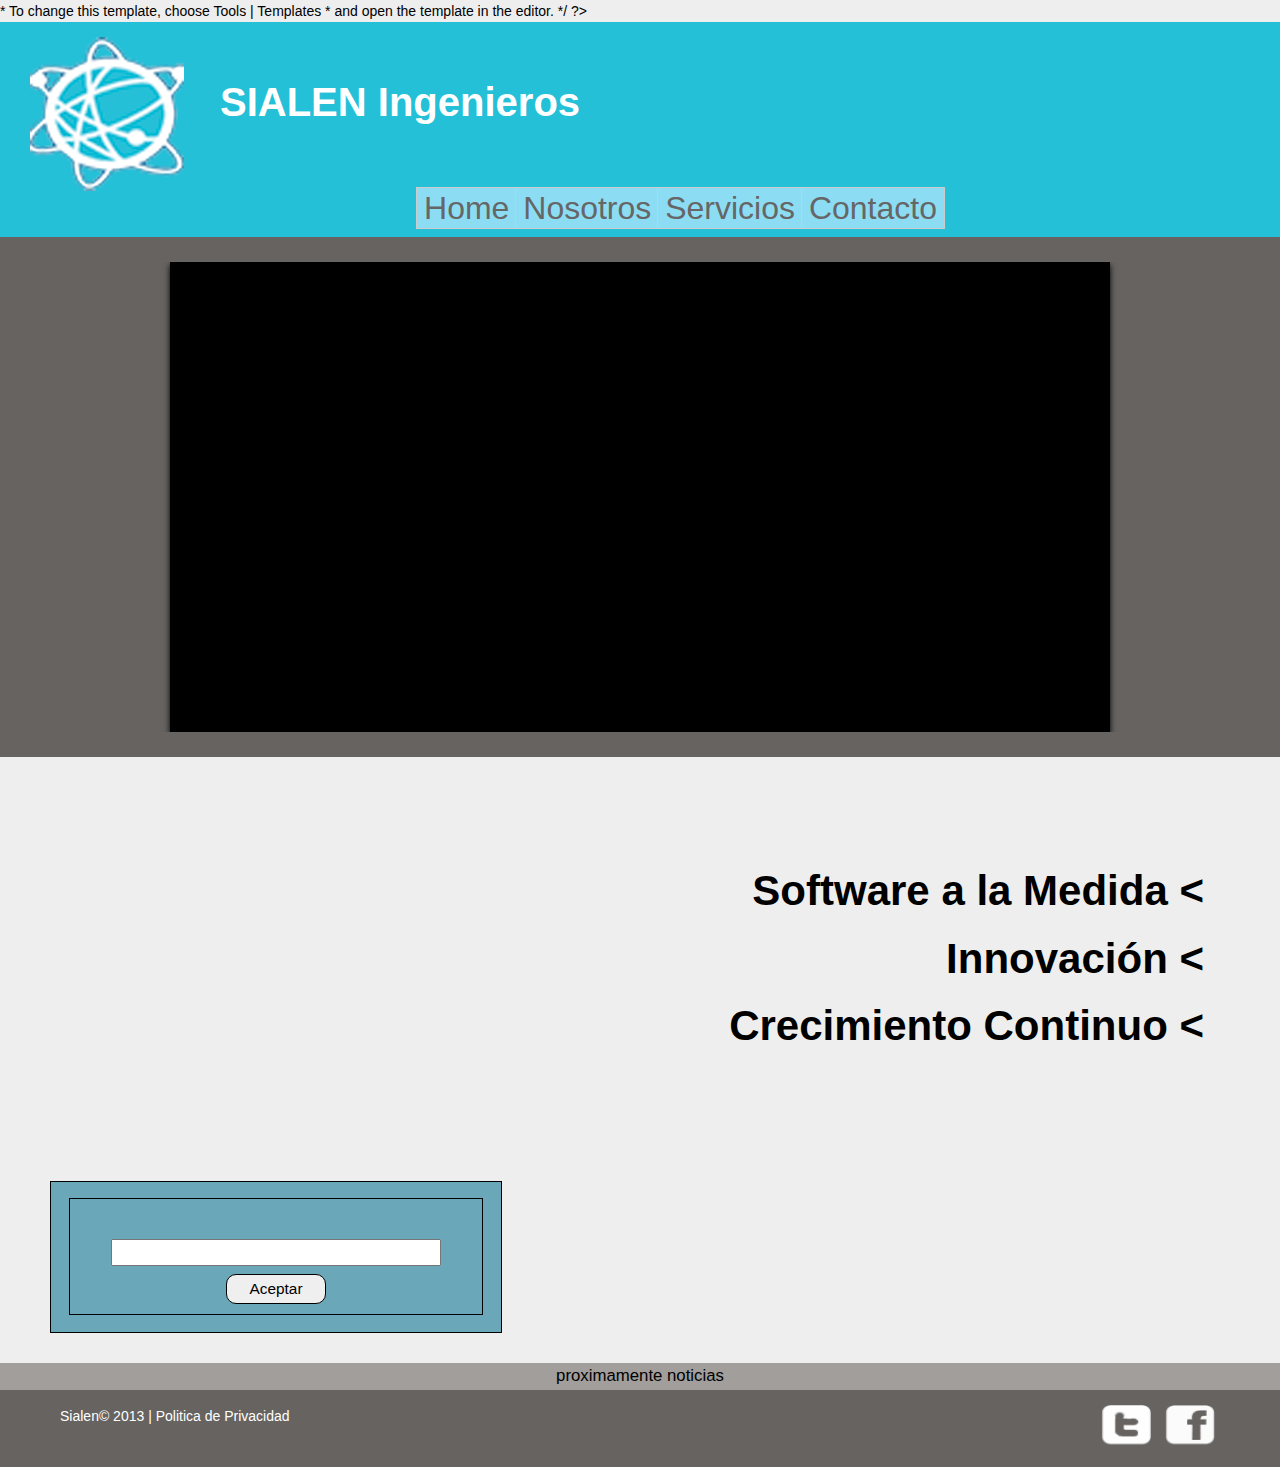
==== index.html @ 3a7248fa "html" ====
<?php

/* Mauricio cantor <ncantor@optimeconsulting.com>
* To change this template, choose Tools | Templates
* and open the template in the editor.
*/

?>
<!DOCTYPE html>

<html lang="es">

<head>
	<title>Sialen Ingenieros</title>
	<meta charset="utf-8" />
	<link rel="stylesheet" href="css/estilos.css" />
	<!-- <link rel="shortcut icon" href="/favicon.ico" />-->
	<link rel="alternate" title="Pozolería RSS" type="application/rss+xml" href="/feed.rss" />
	<script src="js/jQuery1.10.2.js"></script>
	<link rel='stylesheet' id='style-css'  href='css/diapo.css' type='text/css' media='all'> 
	<link rel="stylesheet" href="css/style.css" />
	<!--<script type='text/javascript' src='js/diapo/scripts/jquery.min.js'></script>
	<!--[if !IE]><!--<script type='text/javascript' src='js/diapo/scripts/jquery.mobile-1.0rc2.customized.min.js'></script><!--<![endif]--
	<script type='text/javascript' src='js/diapo/scripts/jquery.easing.1.3.js'></script> 
	<script type='text/javascript' src='js/diapo/scripts/jquery.hoverIntent.minified.js'></script> 
	<script type='text/javascript' src='js/diapo/scripts/diapo.js'></script> 
	<script type="text/javascript" src="js/jquery.featureList/jquery.featureList-1.0.0.js"></script>-->
</head>
<!-- <script src="js/funciones.js"></script> -->
<body>
	<div id="header">
		<div>
			<img src="images/logo.png"/>
			<span><strong>SIALEN Ingenieros</strong></span>
		</div>
		<div id="navegador">
			<ul>
				<li><a href="#">Home</a></li>
				<li><a href="#">Nosotros</a></li>
				<li><a href="#">Servicios</a></li>
				<li><a href="#">Contacto</a></li>
			</ul>
		</div>
	</div>
	<!-- continua estructura para cargar contenido-->
<style type="text/css">
	
		h3 {
			margin: 0;	
			padding: 7px 0 0 0;
			font-size: 16px;
			text-transform: uppercase;
		}

		div#feature_list {
			height: 100px;
		    overflow: hidden;
		    position: static;
		    width: 100%;
		}

		div#feature_list ul {
			position: absolute;
			top: 0;
			list-style: none;	
			padding: 0;
			margin: 0;
		}

		ul#tabs {
			left: 0;
			z-index: 2;
			width: 320px;
		}

		ul#tabs li {
			font-size: 12px;
			font-family: Arial;
		}
		
		ul#tabs li img {
			padding: 5px;
			border: none;
			float: left;
			margin: 10px 10px 0 0;
		}

		ul#tabs li a {
			color: #222;
			text-decoration: none;	
			display: block;
			padding: 10px;
			height: 60px;
			outline: none;
		}

		ul#tabs li a:hover {
			text-decoration: underline;
		}

		ul#tabs li a.current {
			background:  url('images/featurelist/feature-tab-current.png');
			color: #FFF;
		}

		ul#tabs li a.current:hover {
			text-decoration: none;
			cursor: default;
		}

		ul#output {
			height: 252px;
		    position: relative;
		    right: 0;
		    width: 100%;
		}

		ul#output li {
			position: absolute;
			width: 463px;
			height: 240px;
		}

		ul#output li a {
			position: absolute;
			bottom: 10px;
			right: 10px;
			padding: 8px 12px;
			text-decoration: none;
			font-size: 11px;
			color: #FFF;
			background: #000;
			-moz-border-radius: 5px;
		}
		
		ul#output li a:hover {
			background: #D33431;
		}
	</style>
	<!--<script language="javascript">
	function cambio_img(id){

		var ruta = 'images/imagen_emprendedor1.png';
		if(id==3){
			ruta = 'images/featurelist/sample3.jpg'
		}else if(id==2){
			ruta = 'images/featurelist/sample2.jpg';
		}else if(id==1){
			ruta = 'images/imagen_emprendedor1.png';
		}

		$('#center').css('background', 'url('+ruta+') no-repeat ');
	}
		$(document).ready(function() {

			/*$.featureList(
				$("#content_center a"),
				$("#output li"), {
					start_item	:	0
				}
			);*/

			/*
			
			// Alternative

			
			$('#tabs li a').featureList({
				output			:	'#output li',
				start_item		:	1
			});

			*/

		});
	</script>-->
<div id="banner">
	<div style="overflow:hidden; width:960px; margin: 0px auto; padding:0 0px;"> 
		<div class="pix_diapo">

			<div data-thumb="images/slide3_0.jpg">
				<img src="images/slide3_0.jpg">
				<div class="caption elemHover fromLeft">
					This is a simple sliding image with caption. You can have more than one caption and decide the layout of the caption via css.
				</div>
			</div>

			<div data-thumb="images/imagen_emprendedor1.png">
				<img src="images/imagen_emprendedor1.png"> 
				<div class="caption elemHover fromLeft" style="padding-top:5px;">
					The first are loaded immediately before than the second one
				</div>
			</div>
		</div><!-- #pix_diapo -->
	</div>
</div>
<div id="center">
	<!-- <div id="feature_list" style=" z-index:1">  
	  <ul id="output"><br>
	    <li> <img src="images/imagen_emprendedor_grande.png" style="height: 650px; width:1000px;"> <!-- <a href="#">See project details</a> -- </li>
	    <li> <img src="images/featurelist/sample2.jpg" style="height: 650px; width:1000px;"> <!-- <a href="#">See project details</a> -- </li>
	    <li> <img src="images/featurelist/sample3.jpg" style="height: 650px; width:1000px;"> <!-- <a href="#">See project details</a> -- </li>
	  </ul>
	  <br>
	</div> -->
	<div id="content_center">
			<div id="link1" class="content_link" onmouseover="cambio_img(1);">Software a la Medida < </div>
			<div id="link2" class="content_link" onmouseover="cambio_img(2);">Innovación < </div>
			<div id="link3" class="content_link" onmouseover="cambio_img(3);">Crecimiento Continuo < </div>
	</div>
	<br>
	<div id="susc">
		<div id="susc_int">
			<div id="formulario_sus">
				<input type="email" id="input_email" >
				<input type="button" id="boton_sus" value="Aceptar">
			</div>
		</div>			
	</div>
</div>

<div id="noticias">proximamente noticias</div>

<!-- Termina estructura del documento-->
<div id="footer">
		<span>Sialen&copy; 2013 | <a href="#">Politica de Privacidad</a></span>
		<div id="social">
			<img src="images/Twitter.png" alt="" id="twitter"/>
			<img src="images/Facebook.png" alt="" id="facebook"/>
		</div>
	</div>
</body>
</html>
---- css/estilos.css ----
@charset "utf-8";

body{
  margin: 0;
  font-family: "Kalinga", Arial;
  min-width: 200px;
}

#header {
  background-color: #24C0D8;
  color:white;
  font-size: 40px;
  height: 200px;
  margin: 0;
  min-height: 100px;
  min-width: 620px;
  padding-left: 30px;
  padding-top: 15px;
	vertical-align: middle;
}

#header span{
  min-width: 620px;
  position: absolute;
  top: 70px;
  left:220px;
}

#navegador{
  font-size: 0.8em;
  bottom: 40px;
  position: relative;
}

#navegador ul{
   list-style-type: none;
   text-align: center;
} 

#navegador li{
   display: inline;
   text-align: center;
   margin: 0 -11px 0 0;
} 

#navegador li a {
   padding: 2px 7px 2px 7px;
   color: #666;
   background-color: #8cddf4;
   border: 1px solid #ccc;
   text-decoration: none;
}

#navegador li a:hover{
   background-color: #dc6918;
   color: #ffffff;
} 


#banner{
  background-color: #666361;
  text-align: center;
  padding:25px 0 25px 0;
}

#footer{
  background-color: #666361;
  color:white;
  display:inline-block;
  min-width: 620px;
  padding: 15px 0;
  vertical-align: middle;
  width: 100%;
}

#footer a {
  color:white;
  text-decoration: none;
}

#footer a:hover{
  color:#dc6918;
}

#footer span{
  margin-left: 60px;
}

#social{
 float: right;
 margin-right: 60px;
}

#social img{
  border-radius: 8px;
  cursor: pointer;
  height: 40px;
  margin: 0 5px;
  width: 50px;
}

#social img:hover{
  box-shadow: 0px 0px 10px 8px #76a4a4;
  -webkit-box-shadow:  0px 0px 10px 8px #76a4a4;
  -moz-box-shadow:  0px 0px 10px 8px #76a4a4;

}

#noticias{
  background-color: #A19E9B;
  font-size: 1.2em;
  height: auto;
  min-width: 620px;
  padding: 0 80px;
  text-align: center;
}

#center{
  min-height: 300px;
  min-width: 300px;
  padding-bottom: 30px;
  position: relative;
  background-repeat:no-repeat;
}

#susc{
  background-color: #6AA7B9;
  border: 1px solid black;
  height: 150px;
  left: 50px;
  margin-bottom: 0;
  position: relative;
  width: 450px;
}

#susc_int{
  background-color: #6AA7B9;
  border: 1px solid black;
  bottom: 17px;
  height: 115px;
  left: 18px;
  position: absolute;
  width: 412px;
}

#formulario_sus{
  display: block;
  margin: 40px 30px;
  text-align: center;
}

#input_email{
  font-size: 1.3em;
  margin-bottom: 8px;
  width: 330px;
}

#boton_sus{
  border: 1px solid;
  border-radius: 10px 10px 10px 10px;
  font-size: 1.1em;
  height: 30px;
  width: 100px;
}

#boton_sus:hover{
  
}


/*Estilos del slider*/
.button {
  background: #014464;
  background: -moz-linear-gradient(top, #0D658E, #0C577A 50%, #014D71 51%, #003E5C);
  background: -webkit-gradient(linear, left top, left bottom, color-stop(0, #0E658E), color-stop(.5, #0C577A), color-stop(.5, #014D71), to(#003E5C)); 
  border: 1px solid #368DBE;
  border-top: 1px solid #c3d6df;
  -moz-border-radius: 4px;
  -webkit-border-radius: 4px;
  border-radius: 4px;
  -moz-box-shadow: 0 1px 3px black;
  -webkit-box-shadow: 0 1px 3px black;
  box-shadow: 0 1px 3px black;
  color: white;
  display: block;
  font-size: 12px;
  font-weight: bold;
  height: 30px;
  line-height: 30px;
  padding: 5px 20px;
  text-align: center;
  text-decoration: none;
  text-shadow: 1px 1px 1px black;
  text-transform: uppercase;
  width: auto;
}
.button2 {
  background: #d9ae00;
  background: -moz-linear-gradient(top, #b28b06, #9c7705 50%, #9c7705 51%, #5c4100);
  background: -webkit-gradient(linear, left top, left bottom, color-stop(0, #b28b06), color-stop(.5, #9c7705), color-stop(.5, #9c7705), to(#5c4100)); 
  border: 1px solid #c7a60c;
  border-top: 1px solid #e5d51f;
}
.button3 {
  background: #ffd838;
  background: -moz-linear-gradient(top, #edbf21, #c89b0f 50%, #9c7705 51%, #906706);
  background: -webkit-gradient(linear, left top, left bottom, color-stop(0, #edbf21), color-stop(.5, #c89b0f), color-stop(.5, #c89b0f), to(#906706)); 
  border: 1px solid #c7a60c;
  border-top: 1px solid #e5d51f;
}
.price_table {
  float: right;
  font-size: 12px;
  margin: 10px auto 0;
  padding: 20px 0;
  position: relative;
  width: 570px;
}
.price_table .price_column.highlighted {
  background: #ffd838;
  margin: -5px!important;
  padding: 10px;
  z-index: 2;
}
.price_table .price_column {
  display: block;
  margin: 5px;
  float: left;
  position: absolute;
  width: 180px;
  z-index: 1;
}
.price_table .price_column > div {
  background: #eeeeee;
}
.price_table .price_column > div > div {
  padding: 10px 15px;
  border-bottom: 1px solid #cccccc;
  border-top: 1px solid #f6f6f6;
}
.price_table .price_column > div > p {
  padding: 10px 15px;
  border-bottom: 1px solid #cccccc;
  border-top: 1px solid #f6f6f6;
}
.price_table .price_column > div > ul {
  padding: 10px 15px;
  border-bottom: 1px solid #cccccc;
  border-top: 1px solid #f6f6f6;
}
.price_table .price_title {
  background-color: #333333;
  border-top: 0!important;
  color: #ffffff;
  font-size: 14px;
}
.price_table .highlighted .price_title {
  font-size: 16px;
}
.price_table .price_price {
  font-size: 36px;
  line-height: 40px;
}
.price_table .highlighted  .price_price {
  font-size: 40px;
  line-height: 44px;
}
.price_table .price_explanation {
  font-size: 10px;
  line-height: 13px;
  text-transform: uppercase;
}
.price_table .cusButton {
  background-color: #333333;
  display: block;
  text-align: center;
}
.price_table li {
  padding: 5px 0;
}
.price_table div.pix_check {
  background: url(images/demo/list-check-green.png) no-repeat 15px center;
  padding-left: 38px!important;
}
.price_table div.pix_error {
  background: url(images/demo/list-error.png) no-repeat 15px center;
  padding-left: 38px!important;
}
/*Fin estilos del slider */

#content_center{
  margin: 100px 0;
  position: relative;
  right: 76px;
  text-align: right;
  width: 100%;
}

.content_link{
  display:block;
  font-family: "Kalinga",Arial;
  font-weight: bold;
  font-size: 3em;
}

#content_center a{
  text-decoration: none;
  color:#666666;
  margin:2px 0;
}

#content_center a:hover{
  color: #DC6918;
  text-shadow: -4px 4px 7px rgba(5,75,139,.75);
  -webkit-text-shadow:-4px 4px 7px rgba(5,75,139,.75);
  -moz-text-shadow:-4px 4px 7px rgba(5,75,139,.75);
}
---- css/diapo.css ----
.pix_diapo {
	background: #000;
	-moz-box-shadow: 0 3px 6px #000;
	-webkit-box-shadow: 0 3px 6px #000;
	box-shadow: 0 3px 6px #000;
	height: 470px;
	margin: 0 10px;
	overflow: hidden;
	position: relative;
	width: 940px;
}
.pix_diapo > div {
	display: none;
	height: 100%;
	left: 0;
	position: absolute;
	top: 0;
	width: 100%;
}
#pix_prev, #pix_next {
	cursor: pointer;
	display: block;
	height: 40px;
	margin-top: -20px;
	position: absolute;
	top: 50%;
	width: 40px;
	z-index: 1001;
}
#pix_prev {
	background: url(../images/diapo/prev.png) no-repeat;
	left: 10px;
}
#pix_next {
	background: url(../images/diapo/next.png) no-repeat;
	left: auto!important;
	right: 10px!important;
}
#pix_pag {
	margin: 0 auto;
	position: relative;
	width: 940px;
	z-index: 1002;
}
#pix_commands {
	cursor: pointer;
	display: block;
	float: left;
	height: 26px;
	margin: 15px 0 0 13px;
	position: relative;
	width: 24px;
}
#pix_play {
	background: url(../images/diapo/play.png) center no-repeat;
	height: 24px;
	left: 0;
	position: absolute;
	top: 0;
	width: 24px;
}
#pix_stop {
	background: url(../images/diapo/pause.png) center no-repeat;
	height: 24px;
	left: 0;
	position: absolute;
	top: 0;
	width: 24px;
}
#pix_pag_ul {
	float: right;
	margin: 0;
	padding: 0;
}
#pix_pag_ul > li {
	cursor: pointer;
	display: block;
	.display: inline-block;
	float: left;
	list-style: none;
	margin: 0 10px 0 0;
	padding: 20px 8px 0;
	text-align: center;
	text-indent: -9999px;
	width: 16px;
}
#pix_pag_ul > li > span {
	background: #222;
	-webkit-border-radius: 8px;
	-moz-border-radius: 8px;
	border-radius: 8px;
	display: block;
	height: 16px;
	width: 16px;
}
#pix_pag_ul > li:hover > span > span {
	background: #ccc;
}
#pix_pag_ul > li > span > span {
	-webkit-border-radius: 8px;
	-moz-border-radius: 8px;
	border-radius: 8px;
	display: block;
	float: left;
	height: 8px;
	margin: 4px;
	width: 8px;
}
#pix_pag_ul > li.diapocurrent > span > span {
	background: #ff0;
	-webkit-border-radius: 8px;
	-moz-border-radius: 8px;
	border-radius: 8px;
}
#pix_pag_ul > li > .pix_thumb {
	border: 4px solid #f2f2f2;
	.border: 4px solid #e6e6e6;
	border: 4px solid #e6e6e6\9;
	-moz-box-shadow: 0 1px 8px #000;
	-webkit-box-shadow: 0 1px 8px #000;
	box-shadow: 0 1px 8px #000;
	height: 58px;
 	left: -17px;
	position: absolute;
	top: -40px;
	width: 58px;
}
#pix_pag_ul > li > .thumb_arrow {
    border-left: 4px solid transparent;
    border-right: 4px solid transparent;
    border-top: 4px solid  #e6e6e6;
	top: 26px;
	left: 12px;
	position: absolute;
}
.pix_relativize {
	overflow: hidden;
	position: relative;
}
.imgFake {
	cursor: pointer;
}
.elemHover {
	position: absolute;
}
.caption {
	background: rgba(0, 0, 0, 0.8);
    .filter:progid:DXImageTransform.Microsoft.gradient(startColorstr=#cc000000, endColorstr=#cc000000);
    filter:progid:DXImageTransform.Microsoft.gradient(startColorstr=#cc000000, endColorstr=#cc000000)\9;
	bottom: 20px;
	color: #fff;
	display: block;
	font-size: 13px;
	padding: 20px;
	width: 900px;
}
.ui-loader {
	display: none;
}
---- css/style.css ----
body {
	background: #EEE;	
	font-family: "Trebuchet MS",Verdana,Arial,sans-serif;
	font-size: 14px;
	line-height: 1.6;
}

#content {
	width: 750px;
	margin: 50px auto;
	padding: 20px;
	background: #FFF;	
	border: 1px solid #CCC;
}

h1 {
	margin: 0;
}

hr {
	border: none;
	height: 1px; line-height: 1px;
	background: #CCC;	
	margin-bottom: 20px;
	padding: 0;
}

p {
	margin: 0;	
	padding: 7px 0;
}

.clear {
	clear: both;
	line-height: 1px;
	font-size: 1px;
}

a { 
	outline-color: #888;	
}
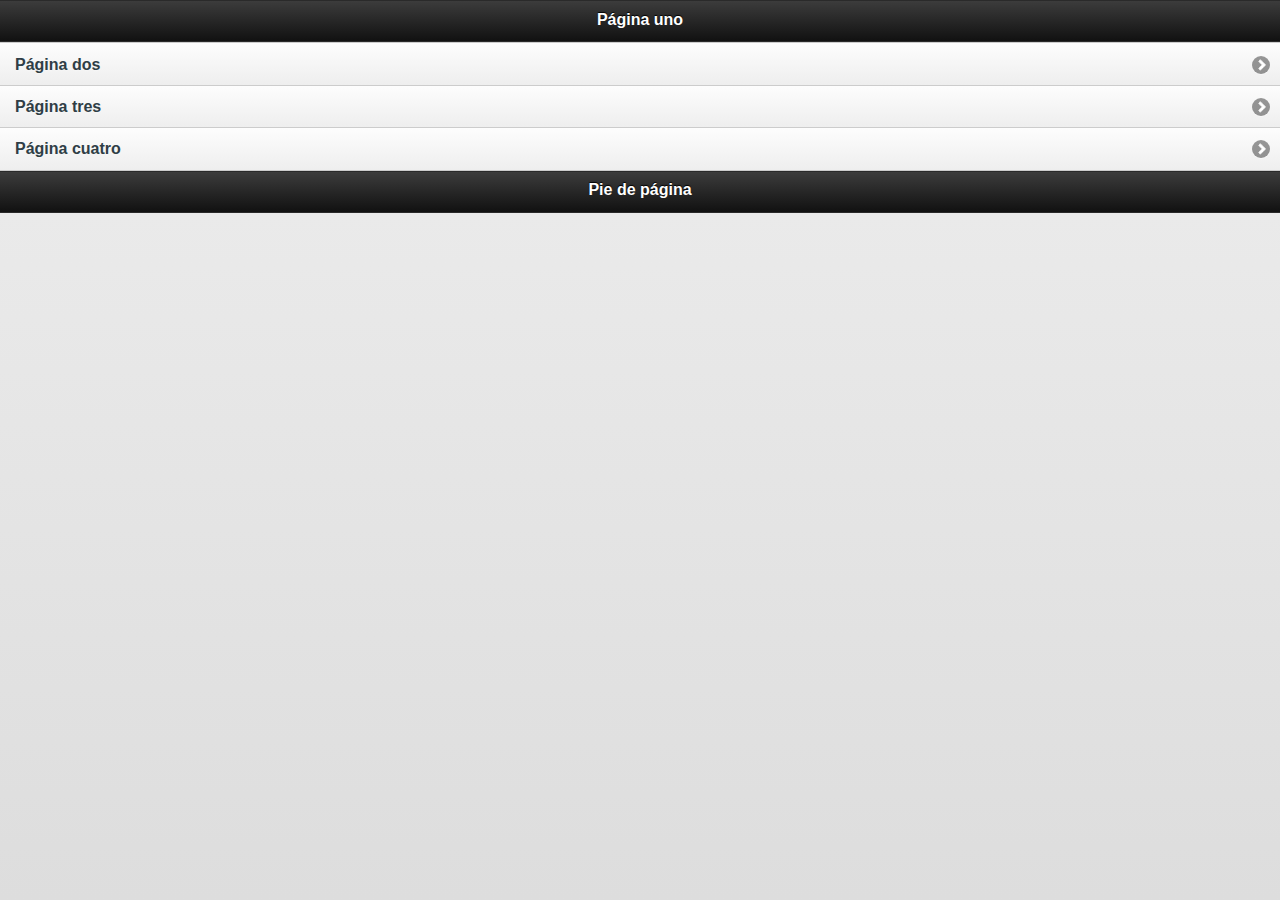
==== commit d2a0ac6e: "a" ====
--- a/index.html
+++ b/index.html
@@ -1,233 +1,65 @@
-<?php
+<!DOCTYPE html> 
+<html>
+<head>
+<meta charset="utf-8">
+<title>Aplic. Web de jQuery Mobile</title>
+<link href="jquery-mobile/jquery.mobile-1.0.min.css" rel="stylesheet" type="text/css"/>
+<script src="jquery-mobile/jquery-1.6.4.min.js" type="text/javascript"></script>
+<script src="jquery-mobile/jquery.mobile-1.0.min.js" type="text/javascript"></script>
+</head> 
+<body> 
 
-/* Mauricio cantor <ncantor@optimeconsulting.com>
-* To change this template, choose Tools | Templates
-* and open the template in the editor.
-*/
-
-?>
-<!DOCTYPE html>
-
-<html lang="es">
-
-<head>
-	<title>Sialen Ingenieros</title>
-	<meta charset="utf-8" />
-	<link rel="stylesheet" href="css/estilos.css" />
-	<!-- <link rel="shortcut icon" href="/favicon.ico" />-->
-	<link rel="alternate" title="Pozolería RSS" type="application/rss+xml" href="/feed.rss" />
-	<script src="js/jQuery1.10.2.js"></script>
-	<link rel='stylesheet' id='style-css'  href='css/diapo.css' type='text/css' media='all'> 
-	<link rel="stylesheet" href="css/style.css" />
-	<!--<script type='text/javascript' src='js/diapo/scripts/jquery.min.js'></script>
-	<!--[if !IE]><!--<script type='text/javascript' src='js/diapo/scripts/jquery.mobile-1.0rc2.customized.min.js'></script><!--<![endif]--
-	<script type='text/javascript' src='js/diapo/scripts/jquery.easing.1.3.js'></script> 
-	<script type='text/javascript' src='js/diapo/scripts/jquery.hoverIntent.minified.js'></script> 
-	<script type='text/javascript' src='js/diapo/scripts/diapo.js'></script> 
-	<script type="text/javascript" src="js/jquery.featureList/jquery.featureList-1.0.0.js"></script>-->
-</head>
-<!-- <script src="js/funciones.js"></script> -->
-<body>
-	<div id="header">
-		<div>
-			<img src="images/logo.png"/>
-			<span><strong>SIALEN Ingenieros</strong></span>
-		</div>
-		<div id="navegador">
-			<ul>
-				<li><a href="#">Home</a></li>
-				<li><a href="#">Nosotros</a></li>
-				<li><a href="#">Servicios</a></li>
-				<li><a href="#">Contacto</a></li>
-			</ul>
-		</div>
+<div data-role="page" id="page">
+	<div data-role="header">
+		<h1>Página uno</h1>
 	</div>
-	<!-- continua estructura para cargar contenido-->
-<style type="text/css">
-	
-		h3 {
-			margin: 0;	
-			padding: 7px 0 0 0;
-			font-size: 16px;
-			text-transform: uppercase;
-		}
-
-		div#feature_list {
-			height: 100px;
-		    overflow: hidden;
-		    position: static;
-		    width: 100%;
-		}
-
-		div#feature_list ul {
-			position: absolute;
-			top: 0;
-			list-style: none;	
-			padding: 0;
-			margin: 0;
-		}
-
-		ul#tabs {
-			left: 0;
-			z-index: 2;
-			width: 320px;
-		}
-
-		ul#tabs li {
-			font-size: 12px;
-			font-family: Arial;
-		}
-		
-		ul#tabs li img {
-			padding: 5px;
-			border: none;
-			float: left;
-			margin: 10px 10px 0 0;
-		}
-
-		ul#tabs li a {
-			color: #222;
-			text-decoration: none;	
-			display: block;
-			padding: 10px;
-			height: 60px;
-			outline: none;
-		}
-
-		ul#tabs li a:hover {
-			text-decoration: underline;
-		}
-
-		ul#tabs li a.current {
-			background:  url('images/featurelist/feature-tab-current.png');
-			color: #FFF;
-		}
-
-		ul#tabs li a.current:hover {
-			text-decoration: none;
-			cursor: default;
-		}
-
-		ul#output {
-			height: 252px;
-		    position: relative;
-		    right: 0;
-		    width: 100%;
-		}
-
-		ul#output li {
-			position: absolute;
-			width: 463px;
-			height: 240px;
-		}
-
-		ul#output li a {
-			position: absolute;
-			bottom: 10px;
-			right: 10px;
-			padding: 8px 12px;
-			text-decoration: none;
-			font-size: 11px;
-			color: #FFF;
-			background: #000;
-			-moz-border-radius: 5px;
-		}
-		
-		ul#output li a:hover {
-			background: #D33431;
-		}
-	</style>
-	<!--<script language="javascript">
-	function cambio_img(id){
-
-		var ruta = 'images/imagen_emprendedor1.png';
-		if(id==3){
-			ruta = 'images/featurelist/sample3.jpg'
-		}else if(id==2){
-			ruta = 'images/featurelist/sample2.jpg';
-		}else if(id==1){
-			ruta = 'images/imagen_emprendedor1.png';
-		}
-
-		$('#center').css('background', 'url('+ruta+') no-repeat ');
-	}
-		$(document).ready(function() {
-
-			/*$.featureList(
-				$("#content_center a"),
-				$("#output li"), {
-					start_item	:	0
-				}
-			);*/
-
-			/*
-			
-			// Alternative
-
-			
-			$('#tabs li a').featureList({
-				output			:	'#output li',
-				start_item		:	1
-			});
-
-			*/
-
-		});
-	</script>-->
-<div id="banner">
-	<div style="overflow:hidden; width:960px; margin: 0px auto; padding:0 0px;"> 
-		<div class="pix_diapo">
-
-			<div data-thumb="images/slide3_0.jpg">
-				<img src="images/slide3_0.jpg">
-				<div class="caption elemHover fromLeft">
-					This is a simple sliding image with caption. You can have more than one caption and decide the layout of the caption via css.
-				</div>
-			</div>
-
-			<div data-thumb="images/imagen_emprendedor1.png">
-				<img src="images/imagen_emprendedor1.png"> 
-				<div class="caption elemHover fromLeft" style="padding-top:5px;">
-					The first are loaded immediately before than the second one
-				</div>
-			</div>
-		</div><!-- #pix_diapo -->
+	<div data-role="content">	
+		<ul data-role="listview">
+			<li><a href="#page2">Página dos</a></li>
+            <li><a href="#page3">Página tres</a></li>
+			<li><a href="#page4">Página cuatro</a></li>
+		</ul>		
 	</div>
-</div>
-<div id="center">
-	<!-- <div id="feature_list" style=" z-index:1">  
-	  <ul id="output"><br>
-	    <li> <img src="images/imagen_emprendedor_grande.png" style="height: 650px; width:1000px;"> <!-- <a href="#">See project details</a> -- </li>
-	    <li> <img src="images/featurelist/sample2.jpg" style="height: 650px; width:1000px;"> <!-- <a href="#">See project details</a> -- </li>
-	    <li> <img src="images/featurelist/sample3.jpg" style="height: 650px; width:1000px;"> <!-- <a href="#">See project details</a> -- </li>
-	  </ul>
-	  <br>
-	</div> -->
-	<div id="content_center">
-			<div id="link1" class="content_link" onmouseover="cambio_img(1);">Software a la Medida < </div>
-			<div id="link2" class="content_link" onmouseover="cambio_img(2);">Innovación < </div>
-			<div id="link3" class="content_link" onmouseover="cambio_img(3);">Crecimiento Continuo < </div>
-	</div>
-	<br>
-	<div id="susc">
-		<div id="susc_int">
-			<div id="formulario_sus">
-				<input type="email" id="input_email" >
-				<input type="button" id="boton_sus" value="Aceptar">
-			</div>
-		</div>			
+	<div data-role="footer">
+		<h4>Pie de página</h4>
 	</div>
 </div>
 
-<div id="noticias">proximamente noticias</div>
+<div data-role="page" id="page2">
+	<div data-role="header">
+		<h1>Página dos</h1>
+	</div>
+	<div data-role="content">	
+		Contenido		
+	</div>
+	<div data-role="footer">
+		<h4>Pie de página</h4>
+	</div>
+</div>
 
-<!-- Termina estructura del documento-->
-<div id="footer">
-		<span>Sialen&copy; 2013 | <a href="#">Politica de Privacidad</a></span>
-		<div id="social">
-			<img src="images/Twitter.png" alt="" id="twitter"/>
-			<img src="images/Facebook.png" alt="" id="facebook"/>
-		</div>
+<div data-role="page" id="page3">
+	<div data-role="header">
+		<h1>Página tres</h1>
 	</div>
+	<div data-role="content">	
+		Contenido		
+	</div>
+	<div data-role="footer">
+		<h4>Pie de página</h4>
+	</div>
+</div>
+
+<div data-role="page" id="page4">
+	<div data-role="header">
+		<h1>Página cuatro</h1>
+	</div>
+	<div data-role="content">	
+		Contenido		
+	</div>
+	<div data-role="footer">
+		<h4>Pie de página</h4>
+	</div>
+</div>
+
 </body>
 </html>
